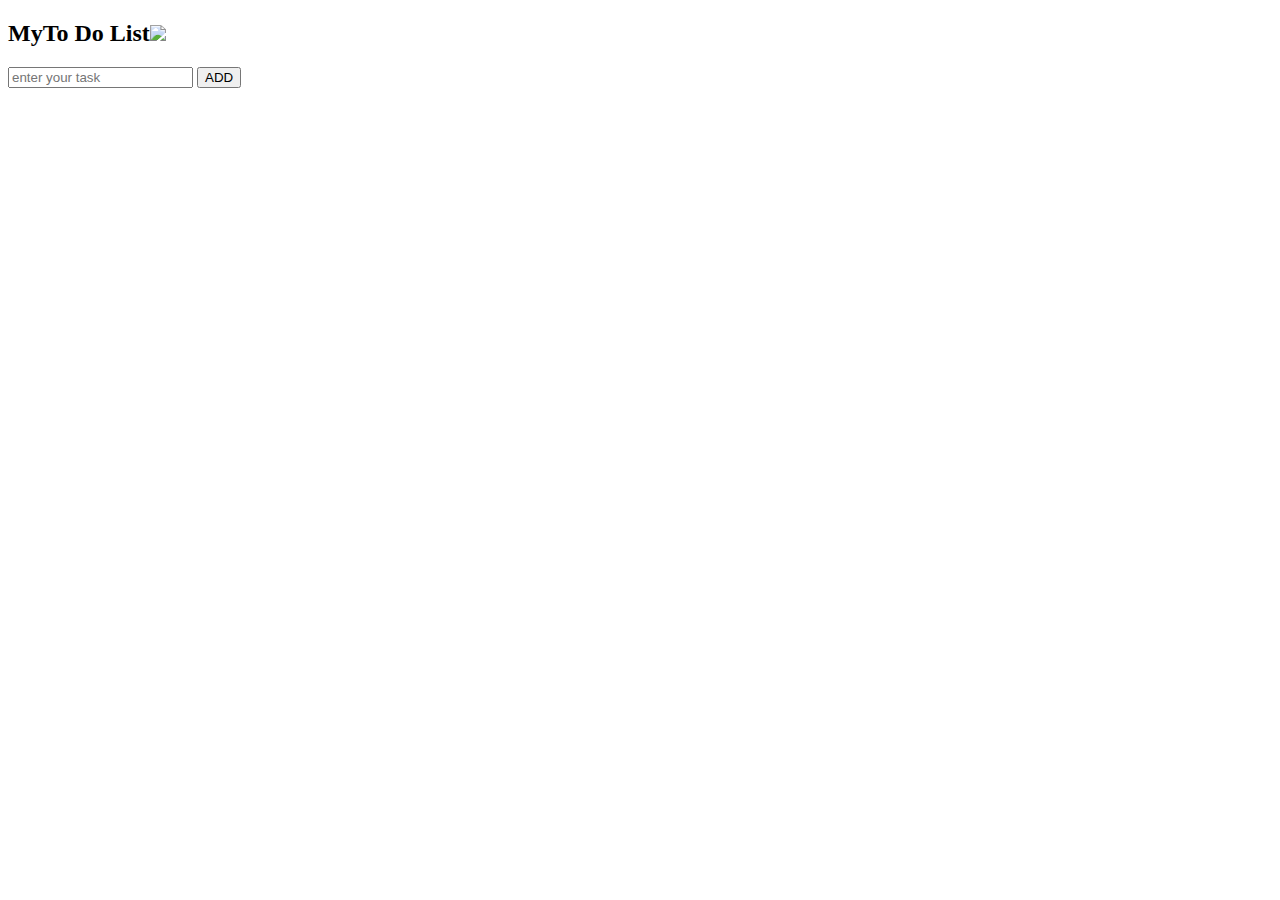
==== index.html @ a171e65f "this is my project" ====
<!DOCTYPE html>
<html lang="en">
<head>
    <meta charset="UTF-8">
    <meta name="viewport" content="width=device-width, initial-scale=1.0">
    <title>todo list</title>
    <link rel="stylesheet" href="todo.css">
</head>
<body>
    <div class="container">
        <div class="todo">
            <h2 >MyTo Do List<img src="./todo_list/todolist.gif"></h2>
            <div class="row">
                <input type="text" id="inputbox" placeholder="enter your task">
                <button onclick="addTask()">ADD</button>

            </div>
            <div>
                <ul id="list">
                    <!-- <li class="checked">task1</li>
                    <li>task2</li>
                    <li>task3</li> -->
                </ul>
            </div>

        </div>

    </div>
    <script src="todo.js"></script>
    
</body>
</html>
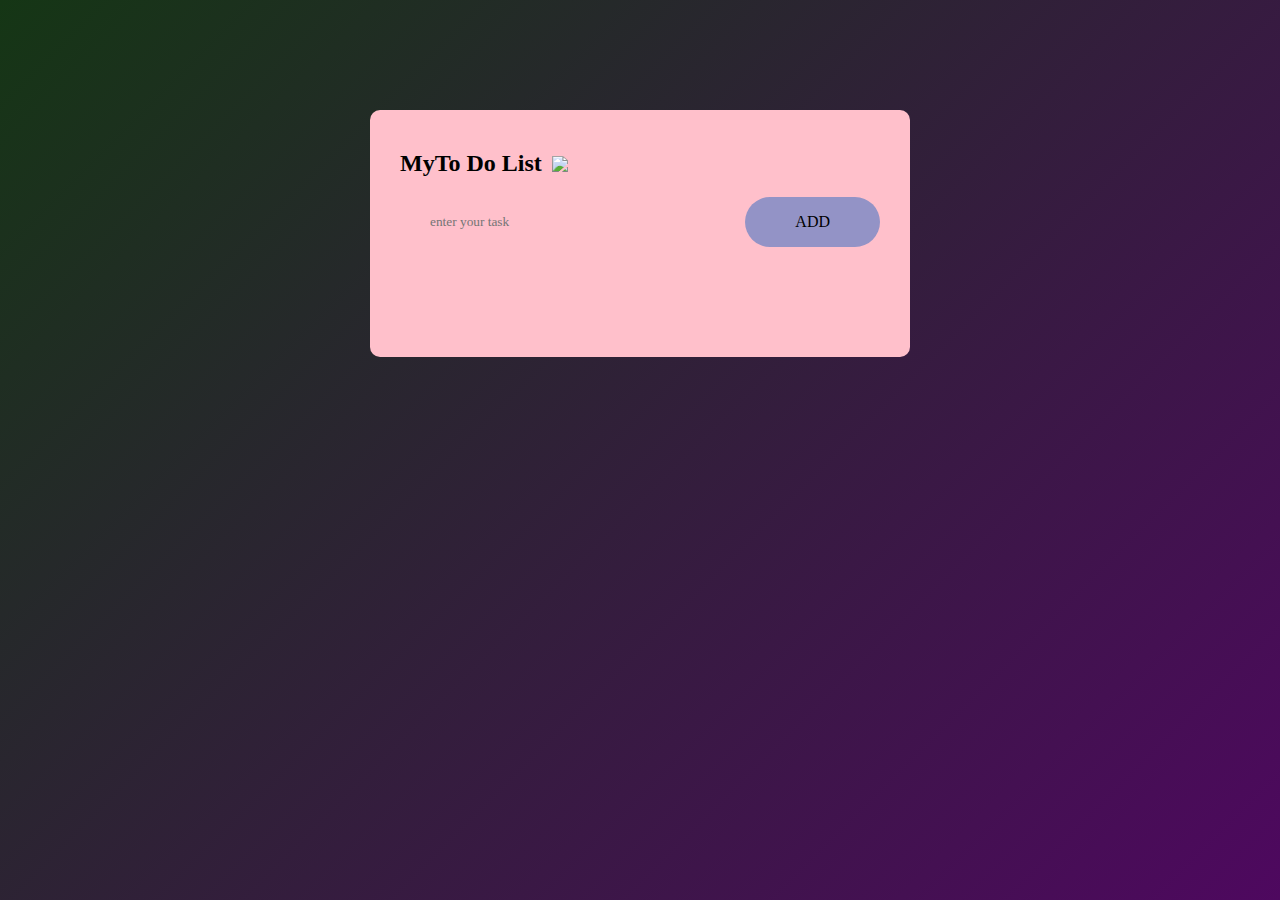
==== commit 58c55697: "Update index.html" ====
--- a/index.html
+++ b/index.html
@@ -4,7 +4,7 @@
     <meta charset="UTF-8">
     <meta name="viewport" content="width=device-width, initial-scale=1.0">
     <title>todo list</title>
-    <link rel="stylesheet" href="todo.css">
+    <link rel="stylesheet" href="style.css">
 </head>
 <body>
     <div class="container">
@@ -29,4 +29,4 @@
     <script src="todo.js"></script>
     
 </body>
-</html>+</html>
--- a/style.css
+++ b/style.css
@@ -0,0 +1,120 @@
+*{
+    margin: 0;
+    padding: 0;
+    font-family:Cambria, Cochin, Georgia, Times, 'Times New Roman', serif;
+    box-sizing: border-box;
+}
+.container{
+    width:100%;
+    min-height: 100vh;
+    background:linear-gradient(135deg,#153615,#4e085f);
+    padding: 10px;
+}
+.todo{
+    width: 100%;
+    max-width: 540px;
+    background-color: pink;
+    margin: 100px auto 20px;
+    padding: 40px 30px 80px;
+    border-radius: 10px;
+}
+.todo h2{
+    color: black;
+    display:flex;
+    align-items: center;
+    margin-bottom: 20px;
+}
+.todo h2 img{
+    width: 30px;
+    margin-left: 10px;
+}
+.row{
+    display: flex;
+    align-items: center;
+    justify-content: space-between;
+    background: fixed;
+    border-radius: 20px;
+    padding-left: 20px;
+    margin-bottom: 30px;
+
+}
+input{
+    flex:1;
+    outline:none;
+    background:transparent;
+    border: none;
+    padding: 10px;
+    font-weight: 14px;
+
+
+}
+button{
+    border: none;
+    outline: none;
+    padding: 16px 50px;
+    background: rgb(147, 147, 198);
+    color: black;
+    font-size: 16px;
+    cursor: pointer;
+    border-radius: 40px;
+    /* border-radius:40%; */
+
+
+}
+ul li{
+    list-style: none;
+    font-size: 16px;
+    cursor: pointer;
+    padding: 12px 8px 12px 50px;
+    user-select: none;
+    position: relative;
+
+
+}
+ul li::before{
+    content: '';
+    position: absolute;
+    height: 28px;
+    width: 28px;
+    border-radius:50%;
+    background-image: url(./todo_list/unchecked.png);
+    background-size: cover;
+    background-position: center;
+    top: 12px;
+    left: 8px;
+
+}
+ul li.checked{
+    color:red;
+    text-decoration: line-through;
+
+}
+ul li.checked::before{
+    background-image: url(./todo_list/checked.png);
+}
+ul li span{
+    position: absolute;
+    right: 0;
+    top: 5px;
+    width:40px;
+    height:40px;
+    font: size 22px;
+    color:red;
+    line-height: 40px;
+    text-align: center;
+    border-radius: 50px;
+}
+ul li span:hover{
+    backgrount:blue;
+}
+ul li span{
+    position: absolute;
+    right: 0;
+    top: 5px;
+    width: 40px;
+    height: 40px;
+    text-align: center;
+    border-radius: 50%;
+
+
+}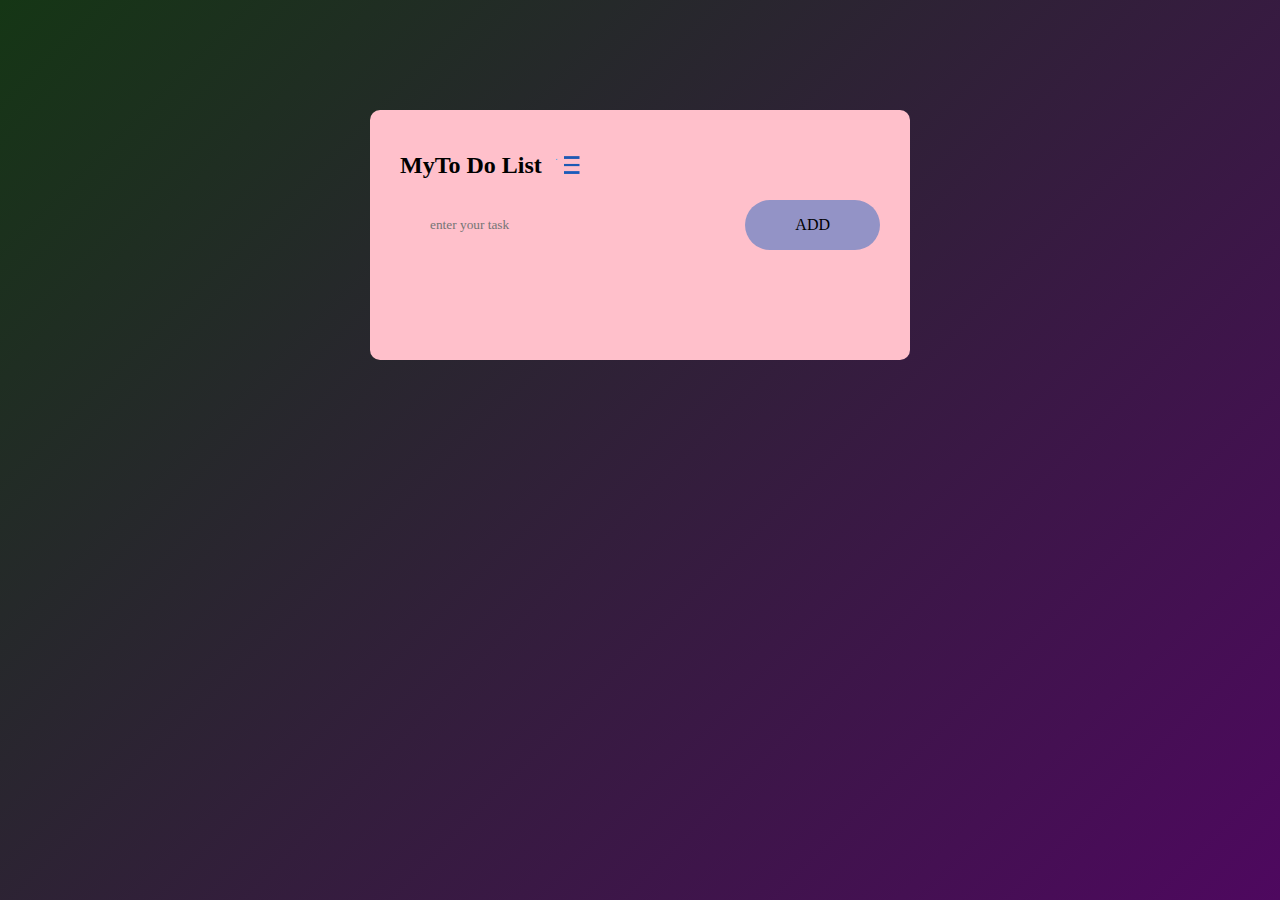
==== commit 2e7a4350: "Update index.html" ====
--- a/index.html
+++ b/index.html
@@ -9,7 +9,7 @@
 <body>
     <div class="container">
         <div class="todo">
-            <h2 >MyTo Do List<img src="./todo_list/todolist.gif"></h2>
+            <h2 >MyTo Do List<img src="/image/todolist.gif"></h2>
             <div class="row">
                 <input type="text" id="inputbox" placeholder="enter your task">
                 <button onclick="addTask()">ADD</button>
@@ -26,7 +26,7 @@
         </div>
 
     </div>
-    <script src="todo.js"></script>
+    <script src="script.js"></script>
     
 </body>
 </html>
--- a/style.css
+++ b/style.css
@@ -77,7 +77,7 @@
     height: 28px;
     width: 28px;
     border-radius:50%;
-    background-image: url(./todo_list/unchecked.png);
+    background-image: url(image/unchecked.png);
     background-size: cover;
     background-position: center;
     top: 12px;
@@ -90,7 +90,7 @@
 
 }
 ul li.checked::before{
-    background-image: url(./todo_list/checked.png);
+    background-image: url(image/checked.png);
 }
 ul li span{
     position: absolute;
@@ -117,4 +117,4 @@
     border-radius: 50%;
 
 
-}+}
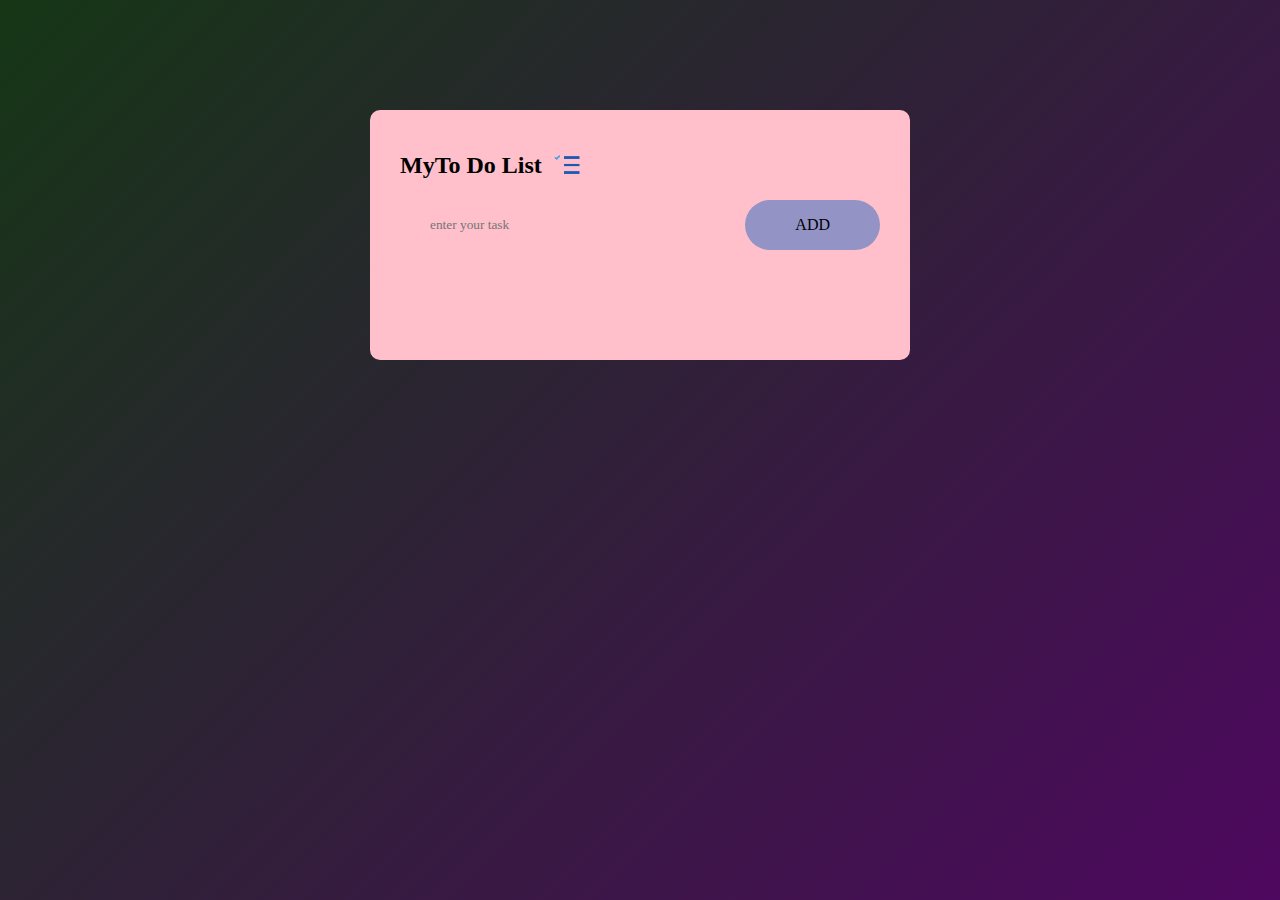
==== commit 3a8dc8be: "Update index.html" ====
--- a/index.html
+++ b/index.html
@@ -9,7 +9,7 @@
 <body>
     <div class="container">
         <div class="todo">
-            <h2 >MyTo Do List<img src="/image/todolist.gif"></h2>
+            <h2 >MyTo Do List<img src="image/todolist.gif"></h2>
             <div class="row">
                 <input type="text" id="inputbox" placeholder="enter your task">
                 <button onclick="addTask()">ADD</button>
